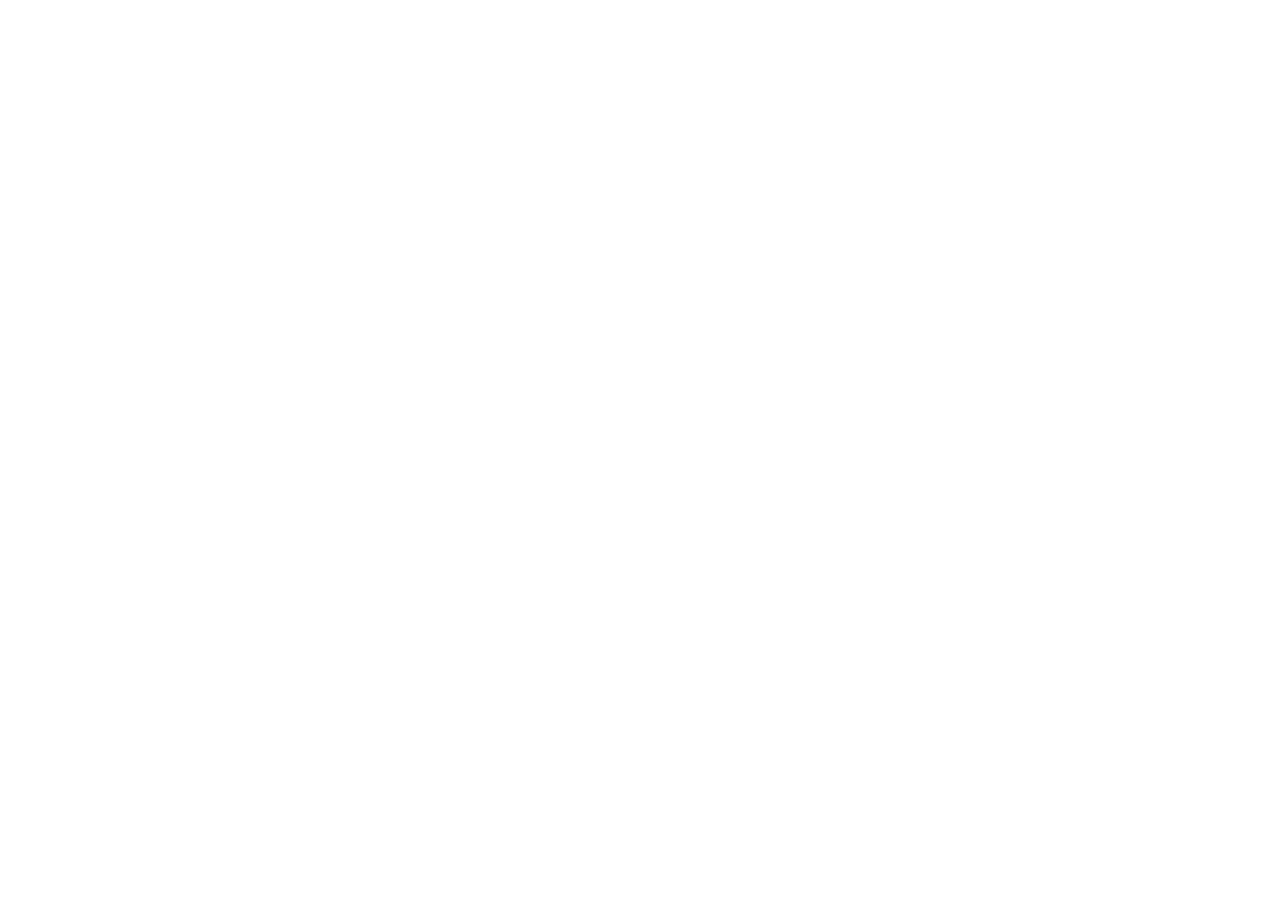
==== index.html @ baf3944c "images adding" ====
<!DOCTYPE html>
<html lang="en">
<head>
    <meta charset="UTF-8">
    <meta name="viewport" content="width=device-width, initial-scale=1.0">
    <link rel="shortcut icon" href="favicon.ico" type="image/x-icon">
    <link rel="stylesheet" href="https://cdnjs.cloudflare.com/ajax/libs/font-awesome/6.5.1/css/all.min.css" integrity="sha512-DTOQO9RWCH3ppGqcWaEA1BIZOC6xxalwEsw9c2QQeAIftl+Vegovlnee1c9QX4TctnWMn13TZye+giMm8e2LwA==" crossorigin="anonymous" referrerpolicy="no-referrer" />
    <link rel="stylesheet" href="style.css">
    <title>16th_March Assignment</title>
</head>
<body>
    
</body>
</html>
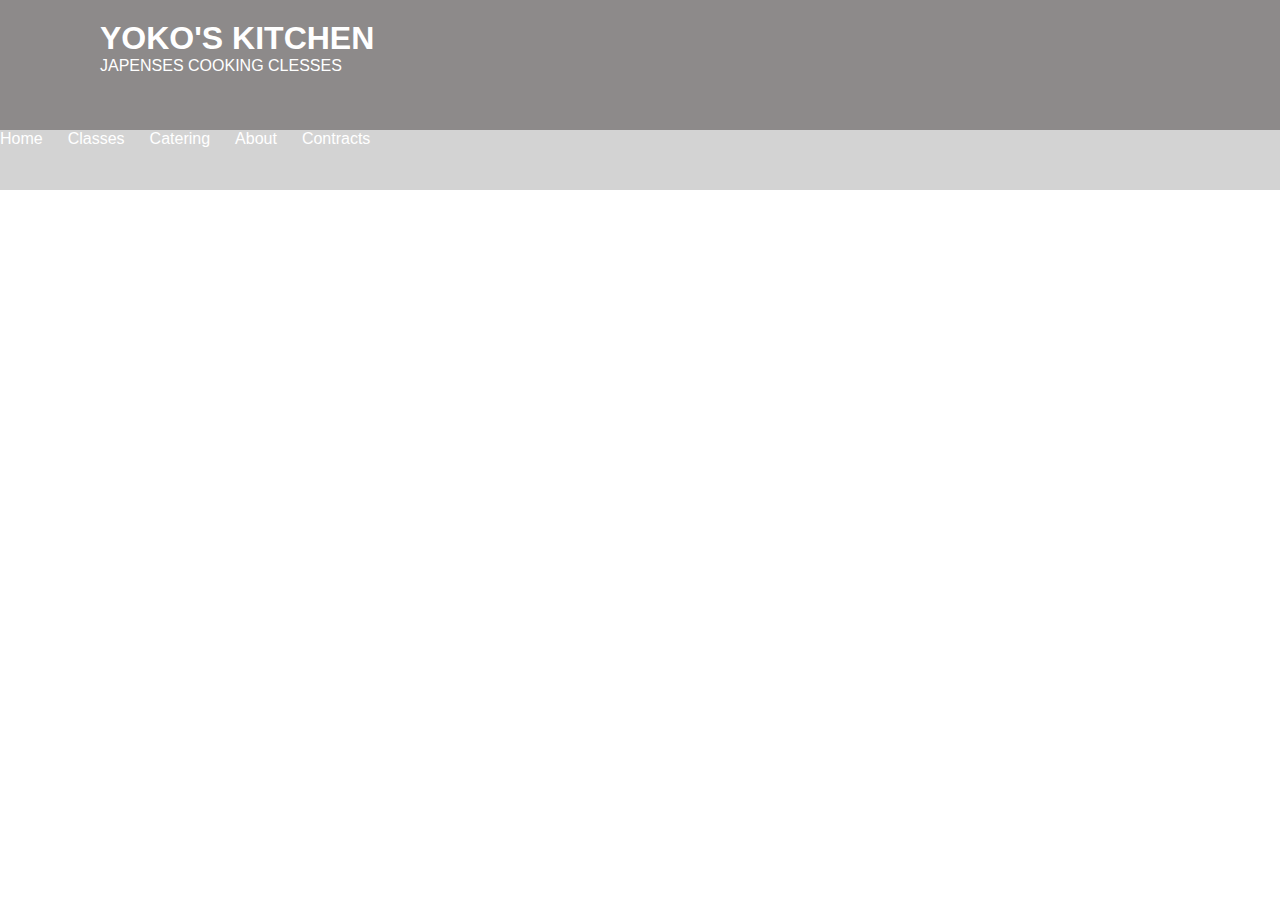
==== commit 37e29c46: "adding code" ====
--- a/index.html
+++ b/index.html
@@ -3,12 +3,29 @@
 <head>
     <meta charset="UTF-8">
     <meta name="viewport" content="width=device-width, initial-scale=1.0">
-    <link rel="shortcut icon" href="favicon.ico" type="image/x-icon">
+    <link rel="shortcut icon" href="./Images2/picH.avif" type="image/x-icon">
     <link rel="stylesheet" href="https://cdnjs.cloudflare.com/ajax/libs/font-awesome/6.5.1/css/all.min.css" integrity="sha512-DTOQO9RWCH3ppGqcWaEA1BIZOC6xxalwEsw9c2QQeAIftl+Vegovlnee1c9QX4TctnWMn13TZye+giMm8e2LwA==" crossorigin="anonymous" referrerpolicy="no-referrer" />
     <link rel="stylesheet" href="style.css">
     <title>16th_March Assignment</title>
 </head>
 <body>
-    
+    <header>
+        <div class="container">
+            <h1>YOKO'S KITCHEN</h1>
+            <i class="fa-solid fa-kitchen-set" hight: 30px; width : 30px;></i>
+            <P>JAPENSES COOKING CLESSES</P>
+        </div>
+        <div class="nav">
+            <ul>
+              <li> <a href="#">Home</a></li>
+              <li> <a href="#">Classes</a></li>
+              <li> <a href="#">Catering</a></li>
+              <li> <a href="#">About</a></li>
+              <li> <a href="#">Contracts</a></li>
+                
+            
+            </ul>
+        </div>
+    </header>
 </body>
 </html>--- a/style.css
+++ b/style.css
@@ -0,0 +1,34 @@
+*{
+    margin: 0%;
+    padding: 0%;
+    font-family: Arial, Helvetica, sans-serif;
+    border: border box;
+}
+.container{
+    height: 130px;
+    background-color: rgb(141, 138, 138);
+    color: white;
+}
+h1{
+    margin-left: 100px;
+    margin-top: 20px;
+    display: inline-block;
+}
+p{
+    margin-left: 100px;
+}
+.nav{
+    height: 60px;
+    color: white;
+    align-items: center;
+    background-color: lightgrey;
+
+}
+ul,a{
+    list-style-type: none;
+    text-decoration: none;
+    display: flex;
+    color: white;
+    /* align-items: center; */
+    margin-right: 25px;
+}
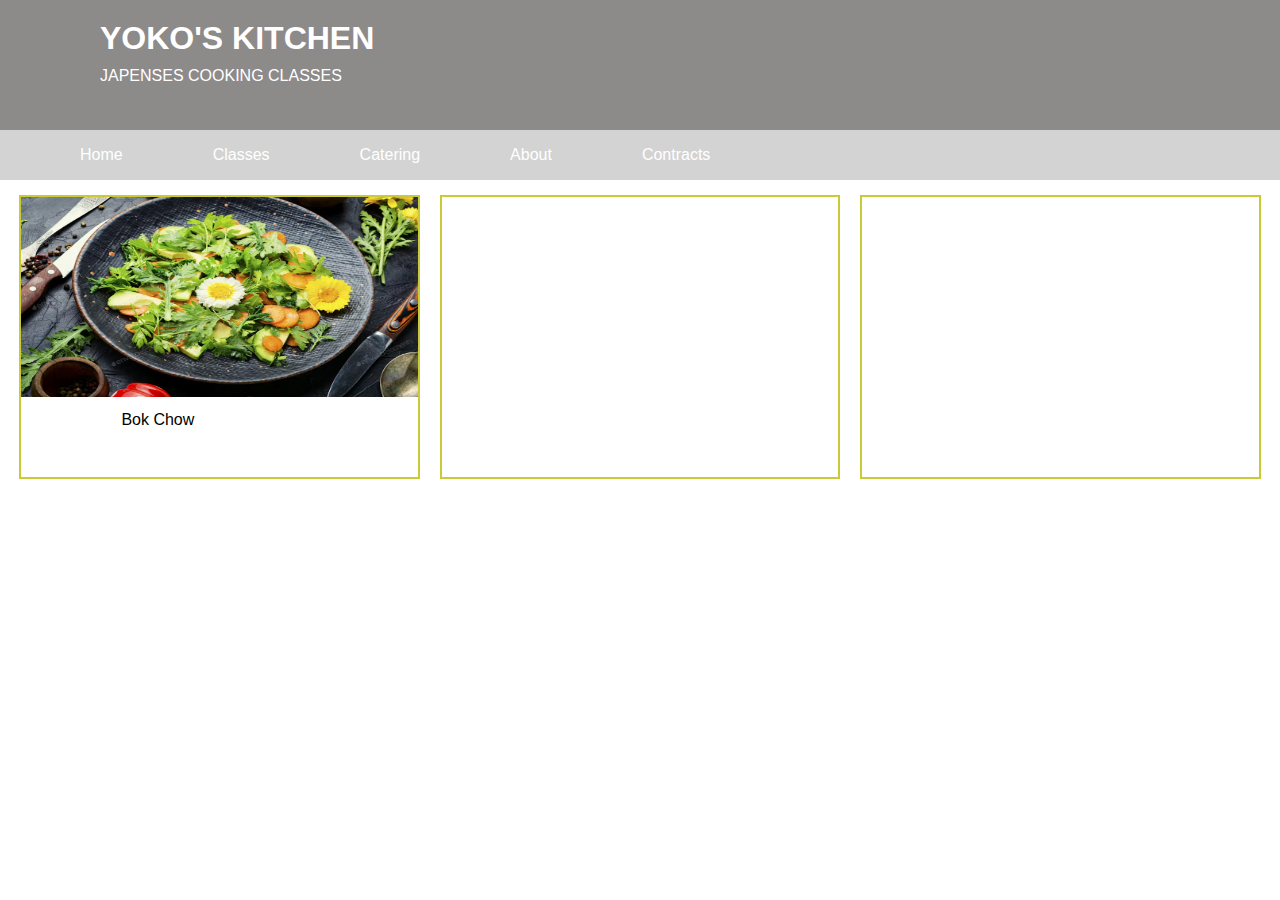
==== commit 061df3c9: "box code" ====
--- a/index.html
+++ b/index.html
@@ -13,7 +13,7 @@
         <div class="container">
             <h1>YOKO'S KITCHEN</h1>
             <i class="fa-solid fa-kitchen-set" hight: 30px; width : 30px;></i>
-            <P>JAPENSES COOKING CLESSES</P>
+            <P>JAPENSES COOKING CLASSES</P>
         </div>
         <div class="nav">
             <ul>
@@ -27,5 +27,15 @@
             </ul>
         </div>
     </header>
+    <div class="content">
+        <div class="box">
+            <div class="pic">
+                <img src="./Images2/pic1.avif" height="200px" width="100%">
+            </div> 
+            <p style="text-align: start;">Bok Chow</p>
+        </div>
+        <div class="box"></div>
+        <div class="box"></div>
+    </div>
 </body>
 </html>--- a/style.css
+++ b/style.css
@@ -16,12 +16,16 @@
 }
 p{
     margin-left: 100px;
+    margin-top: 10px;
 }
+
 .nav{
-    height: 60px;
+    height: 50px;
     color: white;
     align-items: center;
+    display: flex;
     background-color: lightgrey;
+
 
 }
 ul,a{
@@ -29,6 +33,21 @@
     text-decoration: none;
     display: flex;
     color: white;
-    /* align-items: center; */
-    margin-right: 25px;
+    margin-right: 50px;
+    padding-left: 40px;
 }
+a:hover{`
+    color: black;
+}
+.content{
+    display: flex;
+    justify-content: space-evenly;
+}
+.box{
+    height: 280px;
+    width: 31%;
+    margin-top: 15px;
+    /* display: flex; */
+    border: 2px solid rgb(202, 202, 54);
+}
+---------------------------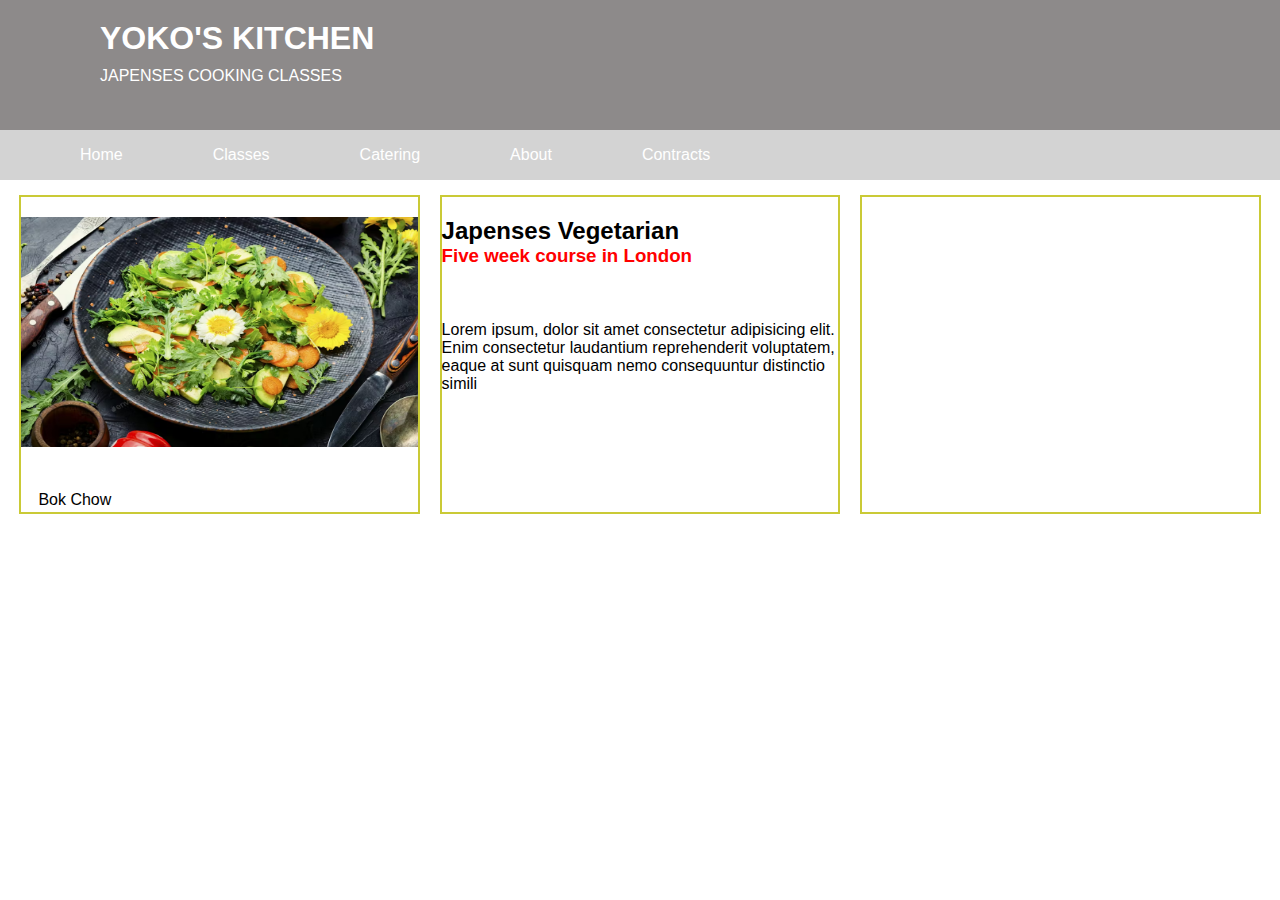
==== commit 43a22a3f: "adding stying" ====
--- a/index.html
+++ b/index.html
@@ -13,7 +13,7 @@
         <div class="container">
             <h1>YOKO'S KITCHEN</h1>
             <i class="fa-solid fa-kitchen-set" hight: 30px; width : 30px;></i>
-            <P>JAPENSES COOKING CLASSES</P>
+            <P id="header">JAPENSES COOKING CLASSES</P>
         </div>
         <div class="nav">
             <ul>
@@ -30,11 +30,16 @@
     <div class="content">
         <div class="box">
             <div class="pic">
-                <img src="./Images2/pic1.avif" height="200px" width="100%">
+                <img src="./Images2/pic1.avif" height="230px" width="100%">
             </div> 
-            <p style="text-align: start;">Bok Chow</p>
+            <p id="para">Bok Chow</p>
         </div>
-        <div class="box"></div>
+        <div class="box">
+            <h2>Japenses Vegetarian</h2>
+            <h3 style="color: red;">Five week course in London</h3>
+            <br><br><br>
+            <p>Lorem ipsum, dolor sit amet consectetur adipisicing elit. Enim consectetur laudantium reprehenderit voluptatem, eaque at sunt quisquam nemo consequuntur distinctio simili</p>
+        </div>
         <div class="box"></div>
     </div>
 </body>
--- a/style.css
+++ b/style.css
@@ -14,7 +14,7 @@
     margin-top: 20px;
     display: inline-block;
 }
-p{
+#header{
     margin-left: 100px;
     margin-top: 10px;
 }
@@ -47,7 +47,14 @@
     height: 280px;
     width: 31%;
     margin-top: 15px;
+    padding: 20px 0px 15px;
     /* display: flex; */
     border: 2px solid rgb(202, 202, 54);
 }
----------------------------+    #para{
+        margin-left: 17px;
+    margin-top: 40px
+        
+    }
+ 
+        -----------------------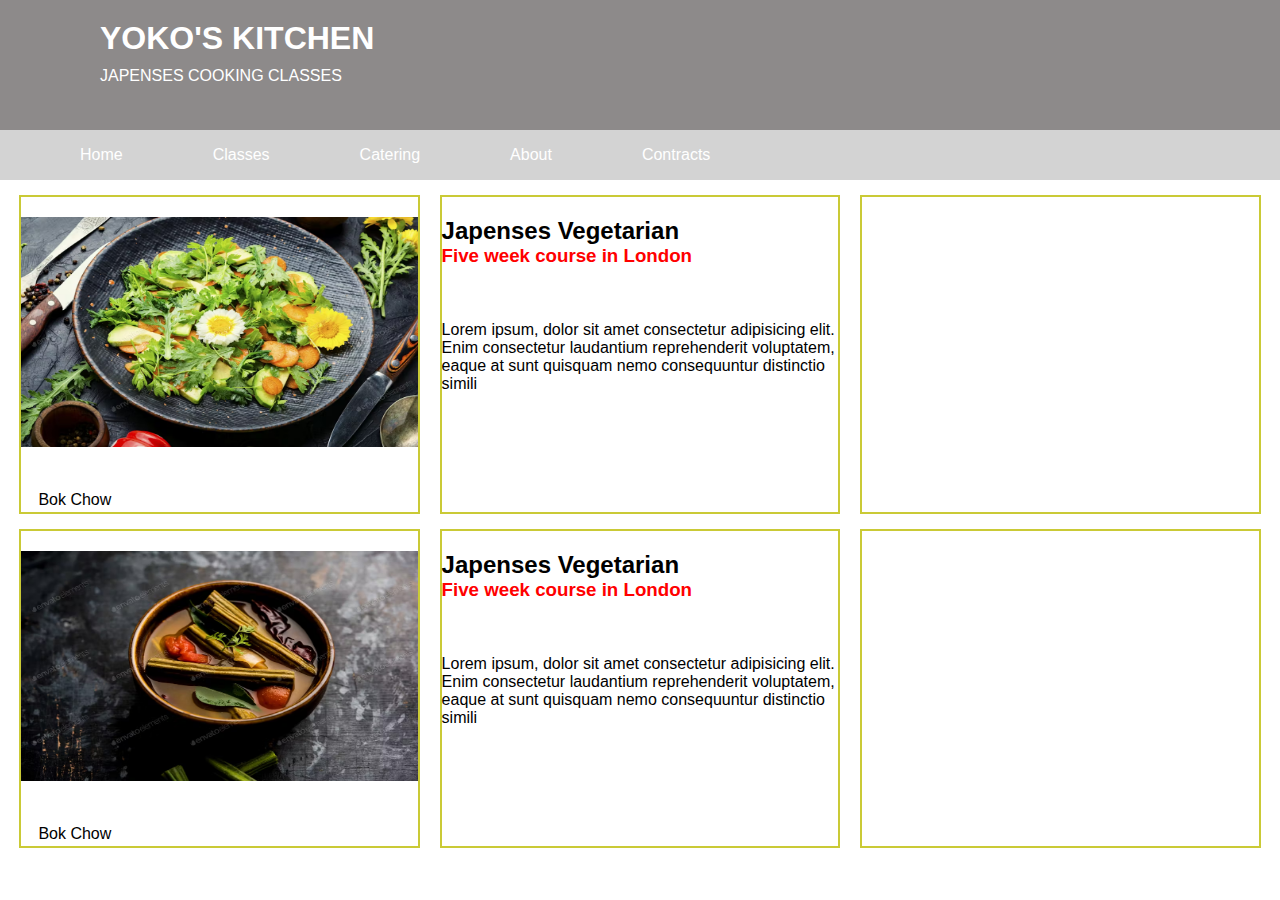
==== commit afe821da: "Addind 2nd box" ====
--- a/index.html
+++ b/index.html
@@ -42,5 +42,20 @@
         </div>
         <div class="box"></div>
     </div>
+    <div class="content">
+        <div class="box">
+            <div class="pic">
+                <img src="./Images2/pic2.avif" height="230px" width="100%">
+            </div> 
+            <p id="para">Bok Chow</p>
+        </div>
+        <div class="box">
+            <h2>Japenses Vegetarian</h2>
+            <h3 style="color: red;">Five week course in London</h3>
+            <br><br><br>
+            <p>Lorem ipsum, dolor sit amet consectetur adipisicing elit. Enim consectetur laudantium reprehenderit voluptatem, eaque at sunt quisquam nemo consequuntur distinctio simili</p>
+        </div>
+        <div class="box"></div>
+    </div>
 </body>
 </html>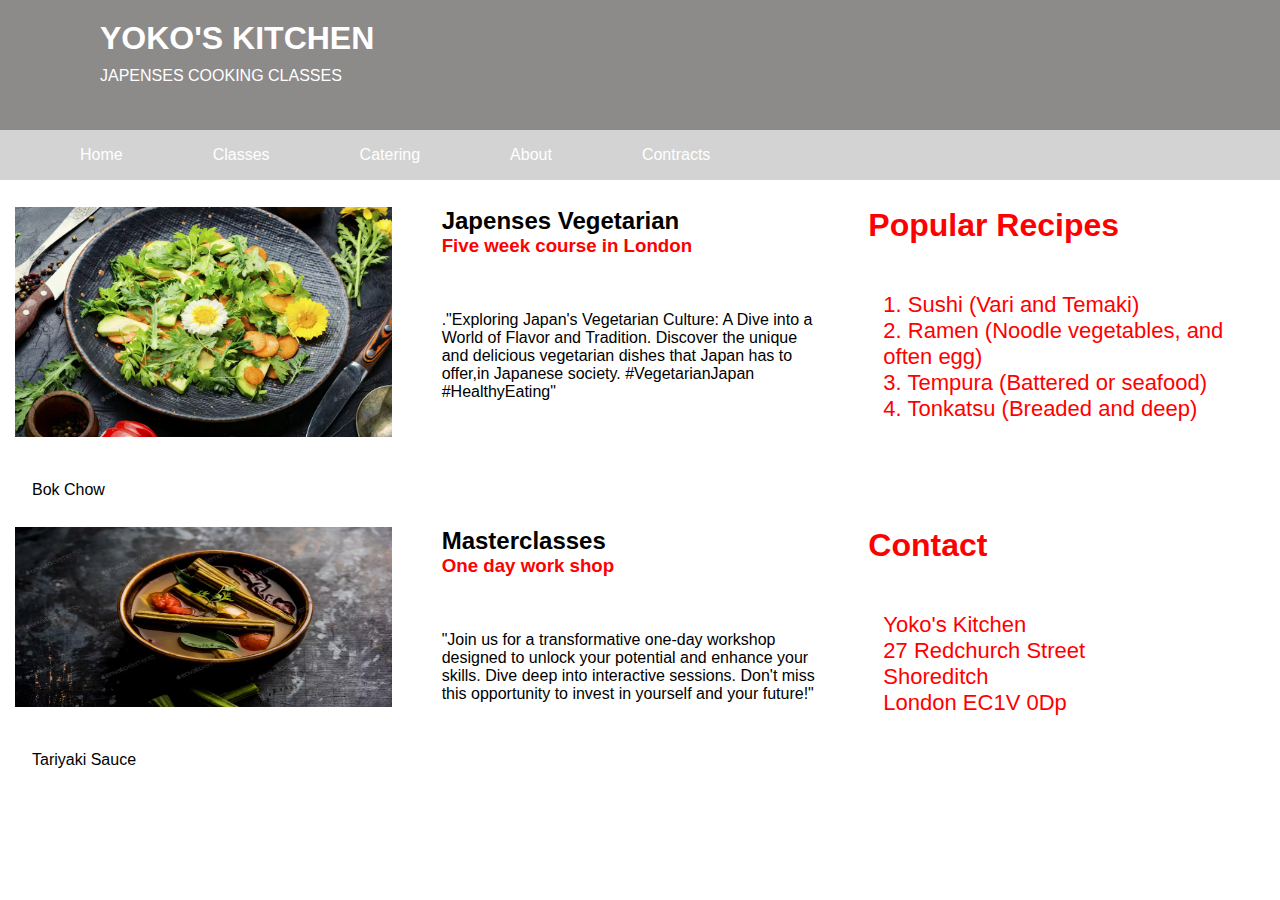
==== commit 7ed4c6c0: "All Assignment done" ====
--- a/index.html
+++ b/index.html
@@ -38,24 +38,42 @@
             <h2>Japenses Vegetarian</h2>
             <h3 style="color: red;">Five week course in London</h3>
             <br><br><br>
-            <p>Lorem ipsum, dolor sit amet consectetur adipisicing elit. Enim consectetur laudantium reprehenderit voluptatem, eaque at sunt quisquam nemo consequuntur distinctio simili</p>
+            <p>."Exploring Japan's Vegetarian Culture: A Dive into a World of Flavor and Tradition. Discover the unique and delicious vegetarian dishes that Japan has to offer,in Japanese society. #VegetarianJapan #HealthyEating"</p>
         </div>
-        <div class="box"></div>
+        <div class="box">
+            <h1 style="color: red; margin-top: 0%; margin-left: 0%;">Popular Recipes</h1>
+            <p id="para2"> 
+1. Sushi (Vari and Temaki) <br>
+2. Ramen (Noodle vegetables, and often egg) <br>
+3. Tempura (Battered or seafood) <br>
+4. Tonkatsu (Breaded and deep)</p>
+        </div>
     </div>
     <div class="content">
         <div class="box">
             <div class="pic">
-                <img src="./Images2/pic2.avif" height="230px" width="100%">
+                <img src="./Images2/pic2.avif" height="180px" width="100%">
             </div> 
-            <p id="para">Bok Chow</p>
+            <p id="para">Tariyaki Sauce</p>
         </div>
         <div class="box">
-            <h2>Japenses Vegetarian</h2>
-            <h3 style="color: red;">Five week course in London</h3>
+            <h2>Masterclasses</h2>
+            <h3 style="color: red;">One day work shop</h3>
             <br><br><br>
-            <p>Lorem ipsum, dolor sit amet consectetur adipisicing elit. Enim consectetur laudantium reprehenderit voluptatem, eaque at sunt quisquam nemo consequuntur distinctio simili</p>
+            <p>"Join us for a transformative one-day workshop designed to unlock your potential and enhance your skills. Dive deep into interactive sessions. Don't miss this opportunity to invest in yourself and your future!"</p>
         </div>
-        <div class="box"></div>
+        <div class="box">
+            <h1 style="color: red; margin-top: 0%; margin-left: 0%;">Contact</h1>
+            <p id="para2"> 
+                Yoko's Kitchen <br>
+                27 Redchurch Street <br>
+                Shoreditch <br>
+                London EC1V 0Dp
+</p>
+        </div>
+    </div>
+
+        </div>
     </div>
 </body>
 </html>--- a/style.css
+++ b/style.css
@@ -44,17 +44,23 @@
     justify-content: space-evenly;
 }
 .box{
-    height: 280px;
+    height: 250px;
     width: 31%;
     margin-top: 15px;
-    padding: 20px 0px 15px;
+    padding: 10px 33px 41px 13px;
     /* display: flex; */
-    border: 2px solid rgb(202, 202, 54);
+    border: 2px solid transparent;
 }
     #para{
         margin-left: 17px;
     margin-top: 40px
         
     }
- 
+ #para2{
+    color: red;
+    font-size: 22px;
+    margin-top: 33px;
+    padding: 15px
+ }
+
         -----------------------